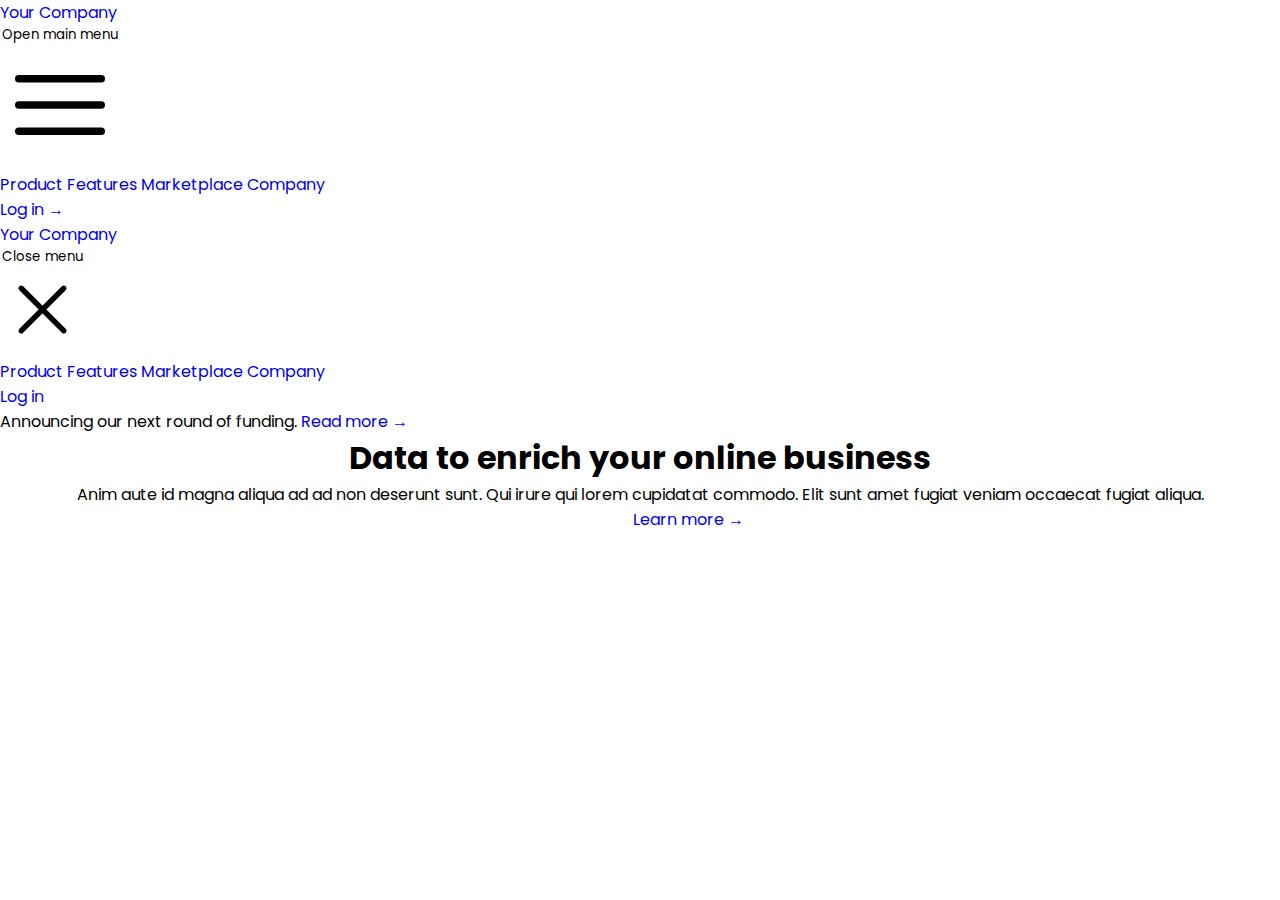
==== index2.html @ c7551fea "new version 122" ====
<!DOCTYPE html>
<html lang="en">
<head>
    <meta charset="UTF-8">
    <meta name="viewport" content="width=device-width, initial-scale=1.0">
    <title>Avirrav- Resume Builder</title>
    <link rel="stylesheet" href="assets/css/main.css">
</head>
<body>
    <div class="bg-white">
        <header class="absolute inset-x-0 top-0 z-50">
          <nav class="flex items-center justify-between p-6 lg:px-8" aria-label="Global">
            <div class="flex lg:flex-1">
              <a href="#" class="-m-1.5 p-1.5">
                <span class="sr-only">Your Company</span>
                <img class="h-8 w-auto" src="https://tailwindui.com/img/logos/mark.svg?color=indigo&shade=600" alt="">
              </a>
            </div>
            <div class="flex lg:hidden">
              <button type="button" class="-m-2.5 inline-flex items-center justify-center rounded-md p-2.5 text-gray-700">
                <span class="sr-only">Open main menu</span>
                <svg class="h-6 w-6" fill="none" viewBox="0 0 24 24" stroke-width="1.5" stroke="currentColor" aria-hidden="true">
                  <path stroke-linecap="round" stroke-linejoin="round" d="M3.75 6.75h16.5M3.75 12h16.5m-16.5 5.25h16.5" />
                </svg>
              </button>
            </div>
            <div class="hidden lg:flex lg:gap-x-12">
              <a href="#" class="text-sm font-semibold leading-6 text-gray-900">Product</a>
              <a href="#" class="text-sm font-semibold leading-6 text-gray-900">Features</a>
              <a href="#" class="text-sm font-semibold leading-6 text-gray-900">Marketplace</a>
              <a href="#" class="text-sm font-semibold leading-6 text-gray-900">Company</a>
            </div>
            <div class="hidden lg:flex lg:flex-1 lg:justify-end">
              <a href="#" class="text-sm font-semibold leading-6 text-gray-900">Log in <span aria-hidden="true">&rarr;</span></a>
            </div>
          </nav>
          <!-- Mobile menu, show/hide based on menu open state. -->
          <div class="lg:hidden" role="dialog" aria-modal="true">
            <!-- Background backdrop, show/hide based on slide-over state. -->
            <div class="fixed inset-0 z-50"></div>
            <div class="fixed inset-y-0 right-0 z-50 w-full overflow-y-auto bg-white px-6 py-6 sm:max-w-sm sm:ring-1 sm:ring-gray-900/10">
              <div class="flex items-center justify-between">
                <a href="#" class="-m-1.5 p-1.5">
                  <span class="sr-only">Your Company</span>
                  <img class="h-8 w-auto" src="https://tailwindui.com/img/logos/mark.svg?color=indigo&shade=600" alt="">
                </a>
                <button type="button" class="-m-2.5 rounded-md p-2.5 text-gray-700">
                  <span class="sr-only">Close menu</span>
                  <svg class="h-6 w-6" fill="none" viewBox="0 0 24 24" stroke-width="1.5" stroke="currentColor" aria-hidden="true">
                    <path stroke-linecap="round" stroke-linejoin="round" d="M6 18L18 6M6 6l12 12" />
                  </svg>
                </button>
              </div>
              <div class="mt-6 flow-root">
                <div class="-my-6 divide-y divide-gray-500/10">
                  <div class="space-y-2 py-6">
                    <a href="#" class="-mx-3 block rounded-lg px-3 py-2 text-base font-semibold leading-7 text-gray-900 hover:bg-gray-50">Product</a>
                    <a href="#" class="-mx-3 block rounded-lg px-3 py-2 text-base font-semibold leading-7 text-gray-900 hover:bg-gray-50">Features</a>
                    <a href="#" class="-mx-3 block rounded-lg px-3 py-2 text-base font-semibold leading-7 text-gray-900 hover:bg-gray-50">Marketplace</a>
                    <a href="#" class="-mx-3 block rounded-lg px-3 py-2 text-base font-semibold leading-7 text-gray-900 hover:bg-gray-50">Company</a>
                  </div>
                  <div class="py-6">
                    <a href="#" class="-mx-3 block rounded-lg px-3 py-2.5 text-base font-semibold leading-7 text-gray-900 hover:bg-gray-50">Log in</a>
                  </div>
                </div>
              </div>
            </div>
          </div>
        </header>
      
        <div class="relative isolate px-6 pt-14 lg:px-8">
          <div class="absolute inset-x-0 -top-40 -z-10 transform-gpu overflow-hidden blur-3xl sm:-top-80" aria-hidden="true">
            <div class="relative left-[calc(50%-11rem)] aspect-[1155/678] w-[36.125rem] -translate-x-1/2 rotate-[30deg] bg-gradient-to-tr from-[#ff80b5] to-[#9089fc] opacity-30 sm:left-[calc(50%-30rem)] sm:w-[72.1875rem]" style="clip-path: polygon(74.1% 44.1%, 100% 61.6%, 97.5% 26.9%, 85.5% 0.1%, 80.7% 2%, 72.5% 32.5%, 60.2% 62.4%, 52.4% 68.1%, 47.5% 58.3%, 45.2% 34.5%, 27.5% 76.7%, 0.1% 64.9%, 17.9% 100%, 27.6% 76.8%, 76.1% 97.7%, 74.1% 44.1%)"></div>
          </div>
          <div class="mx-auto max-w-2xl py-32 sm:py-48 lg:py-56">
            <div class="hidden sm:mb-8 sm:flex sm:justify-center">
              <div class="relative rounded-full px-3 py-1 text-sm leading-6 text-gray-600 ring-1 ring-gray-900/10 hover:ring-gray-900/20">
                Announcing our next round of funding. <a href="#" class="font-semibold text-indigo-600"><span class="absolute inset-0" aria-hidden="true"></span>Read more <span aria-hidden="true">&rarr;</span></a>
              </div>
            </div>
            <div class="text-center">
              <h1 class="text-4xl font-bold tracking-tight text-gray-900 sm:text-6xl">Data to enrich your online business</h1>
              <p class="mt-6 text-lg leading-8 text-gray-600">Anim aute id magna aliqua ad ad non deserunt sunt. Qui irure qui lorem cupidatat commodo. Elit sunt amet fugiat veniam occaecat fugiat aliqua.</p>
              <div class="mt-10 flex items-center justify-center gap-x-6">
                <a href="#" class="rounded-md bg-indigo-600 px-3.5 py-2.5 text-sm font-semibold text-white shadow-sm hover:bg-indigo-500 focus-visible:outline focus-visible:outline-2 focus-visible:outline-offset-2 focus-visible:outline-indigo-600">Get started</a>
                <a href="#" class="text-sm font-semibold leading-6 text-gray-900">Learn more <span aria-hidden="true">→</span></a>
              </div>
            </div>
          </div>
          <div class="absolute inset-x-0 top-[calc(100%-13rem)] -z-10 transform-gpu overflow-hidden blur-3xl sm:top-[calc(100%-30rem)]" aria-hidden="true">
            <div class="relative left-[calc(50%+3rem)] aspect-[1155/678] w-[36.125rem] -translate-x-1/2 bg-gradient-to-tr from-[#ff80b5] to-[#9089fc] opacity-30 sm:left-[calc(50%+36rem)] sm:w-[72.1875rem]" style="clip-path: polygon(74.1% 44.1%, 100% 61.6%, 97.5% 26.9%, 85.5% 0.1%, 80.7% 2%, 72.5% 32.5%, 60.2% 62.4%, 52.4% 68.1%, 47.5% 58.3%, 45.2% 34.5%, 27.5% 76.7%, 0.1% 64.9%, 17.9% 100%, 27.6% 76.8%, 76.1% 97.7%, 74.1% 44.1%)"></div>
          </div>
        </div>
      </div>
      
</body>
</html>
---- assets/css/main.css ----
@import url('https://fonts.googleapis.com/css2?family=Manrope:wght@200;300;400;500;600;700;800&family=Poppins:ital,wght@0,100;0,200;0,300;0,400;0,500;0,600;0,700;0,800;0,900;1,100;1,200;1,300;1,400;1,500;1,600;1,700;1,800;1,900&display=swap');

:root{
    --clr-blue: #1A91F0;
    --clr-blue-mid: #1170CD;
    --clr-blue-dark: #1A1C6A;
    --clr-white: #fff;
    --clr-bright: #EFF2F9;
    --clr-dark: #1e2532;
    --clr-black: #000;
    --clr-grey: #656e83;
    --clr-green: #084C41;
    --font-poppins: 'Poppins', sans-serif;
    --font-manrope: 'Manrope', sans-serif;;
    --transition: all 300ms ease-in-out;
}

*{
    padding: 0;
    margin: 0;
    box-sizing: border-box;
}

html{
    font-size: 10px;
}

body{
    font-size: 1.6rem;
    font-family: var(--font-poppins);
}

button{
    border: none;
    background-color: transparent;
    outline: 0;
    cursor: pointer;
    font-family: inherit;
}

img{
    width: 100%;
    display: block;
}

a{
    text-decoration: none;
}

/* fonts */
.font-poppins{font-family: var(--font-poppins);}
.font-manrope{font-family: var(--font-manrope);}

/* text colors */
.text-blue{color: var(--clr-blue);}
.text-blue-mid{color: var(--clr-blue-mid);}
.text-blue-dark{color: var(--clr-blue-dark);}
.text-bright{color: var(--clr-bright);}
.text-dark{color: var(--clr-dark);}
.text-grey{color: var(--clr-grey);}
.text-white{color: var(--clr-white);}

/* backgrounds */
.bg-blue{background-color: var(--clr-blue);}
.bg-blue-mid{background-color: var(--clr-blue-mid);}
.bg-blue-dark{background-color: var(--clr-blue-dark);}
.bg-bright{background-color: var(--clr-bright);}
.bg-dark{background-color: var(--clr-dark);}
.bg-grey{background-color: var(--clr-grey);}
.bg-white{background-color: var(--clr-white);}
.bg-black{background-color: var(--clr-black);}
.bg-green{background-color: var(--clr-green);}

.text-center{ text-align: center;}
.text-left{text-align: left;}
.text-right{text-align: right;}
.text-uppercase{text-transform: uppercase;}
.text-lowercase{text-transform: lowercase;}
.text-capitalize{text-transform: capitalize;}
.text{
    color: var(--clr-dark);
    opacity: 0.9;
    margin: 2rem 0;
    line-height: 1.6;
}

.fw-2{font-weight: 200;}
.fw-3{font-weight: 300;}
.fw-4{font-weight: 400;}
.fw-5{font-weight: 500;}
.fw-6{font-weight: 600;}
.fw-7{font-weight: 700;}
.fw-8{font-weight: 800;}

.fs-13{font-size: 13px;}
.fs-14{font-size: 14px;}
.fs-15{font-size: 15px;}
.fs-16{font-size: 16px;}
.fs-17{font-size: 17px;}
.fs-18{font-size: 18px;}
.fs-19{font-size: 19px;}
.fs-20{font-size: 20px;}
.fs-21{font-size: 21px;}
.fs-22{font-size: 22px;}
.fs-23{font-size: 23px;}
.fs-24{font-size: 24px;}
.fs-25{font-size: 25px;}

.ls-1{letter-spacing: 1px;}
.ls-2{letter-spacing: 2px;}

.container{
    max-width: 1200px;
    margin: 0 auto;
    padding: 0 1.6rem;
}

/* bars button */
.bars{
    display: flex;
    flex-direction: column;
    justify-content: space-between;
    height: 16.5px;
    width: 25px;
}
.bars .bar{
    width: 100%;
    height: 2px;
    background-color: var(--clr-blue);
    transition: var(--transition);
}

.bars:hover .bar{
    background-color: var(--clr-dark);
}

/* buttons */
.btn{
    font-size: 14.5px;
    font-weight: 600;
    padding: 1.4rem 1.6rem;
    border-radius: 4px;
    display: inline-block;
}

.btn-primary{
    background-color: var(--clr-blue);
    color: var(--clr-white);
    border: 1px solid var(--clr-blue);
    transition: var(--transition);
}

.btn-primary:hover{
    background-color: transparent;
    color: var(--clr-dark);
    border-color: var(--clr-grey);
}

.btn-secondary{
    background-color: transparent;
    color: var(--clr-dark);
    border: 1px solid var(--clr-grey);
    transition: var(--transition);
}

.btn-secondary:hover{
    background-color: var(--clr-blue);
    color: var(--clr-white);
    border-color: var(--clr-blue);
}

.btn-group button:first-child, .btn-group a:first-child{
    margin-right: 1rem!important;
}

/* navbar part */
.navbar{
    height: 80px;
    display: flex;
    align-items: center;
    box-shadow: rgba(0, 0, 0, 0.08) 0px 3px 8px;
}

.navbar .container{
    width: 100%;
}

.navbar-brand{
    display: flex;
    align-items: center;
    justify-content: flex-start;
    font-size: 1.8rem;
}
.navbar-brand-text{
    color: var(--clr-dark);
    font-weight: 600;
}
.navbar-brand-text span{
    color: var(--clr-blue);
}
.navbar-brand-icon{
    width: 25px;
    margin-right: 6px;
    opacity: 0.8;
}
.brand-and-toggler{
    display: flex;
    align-items: center;
    justify-content: space-between;
}
.header{
    min-height: calc(100vh - 80px);
    display: flex;
    flex-direction: column;
    align-items: center;
    justify-content: center;
}
.header-content{
    max-width: 740px;
    margin-right: auto;
    margin-left: auto;
}
.header-content img{
    max-width: 760px;
    border-top-right-radius: 8px;
    border-top-left-radius: 8px;
    margin-top: 3.2rem;
}
.lg-title{
    margin: 1.4rem 0;
    font-size: 37px;
    line-height: 1.4;
    color: var(--clr-dark);
}
.header-content p{
    margin-bottom: 2.6rem;
    line-height: 1.6;
}


/* section one */
.section-one{
    padding: 64px 0;
    min-height: 80vh;
    display: flex;
    align-items: center;
}
.section-one-l img{
    max-width: 545px;
    margin-right: auto;
    margin-left: auto;
}
.section-one-r{
    margin-top: 4rem;
}

.section-one .btn-group{
    margin-top: 2rem;
}
.section-one-r{
    max-width: 545px;
    margin-right: auto;
    margin-left: auto;
}
.section-one-r .btn-group{
    margin-top: 3rem;
}

/* section two */
.section-two{
    padding: 64px 0;
}
.section-two .section-items{
    display: grid;
    gap: 2rem;
}

.section-two .section-item{
    max-width: 350px;
    text-align: center;
    margin-right: auto;
    margin-left: auto;
}
.section-two .section-item-icon{
    margin: 1rem 0;
}
.section-two .section-item-icon img{
    width: 80px;
    margin-right: auto;
    margin-left: auto;
}
.section-two .section-item-title{
    color: var(--clr-blue-dark);
    font-size: 1.8rem;
    font-weight: 600;
}
.section-two .text{
    margin: 0.9rem 0;
}

/* footer */
.footer{
    padding: 3rem 0;
}
.footer-content p{
    color: var(--clr-grey);
}
.footer-content p span{
    color: var(--clr-white);
}

/* media queries */
@media screen and (min-width: 768px){
    .section-two .section-items{
        grid-template-columns: repeat(2, 1fr);
    }
}

@media screen and (min-width: 992px){
    .section-one-content{
        display: grid;
        grid-template-columns: repeat(2, 1fr);
        column-gap: 3rem;
    }
    .section-one-r{
        text-align: left;
    }
    .section-two .section-items{
        grid-template-columns: repeat(3, 1fr);
    }
    .section-two .section-item{
        text-align: left;
    }
    .section-two .section-item-icon img{
        margin-left: 0;
    }
}



/* resume page */
#about-sc{
    padding: 64px 0;
}

.cv-form-row-title{
    background-color: var(--clr-dark);
    padding: 0.8rem 1.6rem;
    margin-bottom: 2rem;
}

.cv-form-row-title h3{
    color: var(--clr-white);
    font-weight: 500;
    text-transform: uppercase;
    letter-spacing: 1.5px;
    font-size: 1.7rem;
}
.cv-form-blk{
    margin: 3rem 0;
}
.cv-form-row{
    padding: 3rem 2rem 0 2rem;
    border: 1px solid rgba(0, 0, 0, 0.08);
    margin-bottom: 1rem;
    position: relative;
}
textarea{
    resize: none;
}
.form-elem{
    margin-bottom: 3rem;
    position: relative;
}
.form-label{
    display: block;
    font-weight: 600;
    font-size: 14px;
    color: var(--clr-dark);
    margin-bottom: 0.5rem;
}
.form-control{
    border-radius: none;
    border: 1px solid rgba(0, 0, 0, 0.1);
    font-size: 14px;
    padding: 0.8rem 1.6rem;
    font-family: inherit;
    width: 100%;
    outline: 0;
    transition: var(--transition);
}

.form-control:focus{
    border-color: rgba(0, 0, 0, 0.3);
}
.form-text{
    color: #ca0b00;
    font-size: 12px;
    position: absolute;
    letter-spacing: 0.5px;
    top: calc(100% + 2px);
    left: 0;
    width: 100%;
}
.cols-3, .cols-2{
    display: grid;
}
.repeater-add-btn{
    width: 25px;
    height: 25px;
    background-color: var(--clr-blue-mid);
    font-size: 1.6rem;
    color: var(--clr-white);
    margin: 1rem 0;
}
.repeater-remove-btn{
    position: absolute;
    top: 10px;
    right: 10px;
    z-index: 999;
    width: 25px;
    height: 25px;
    border-radius: 50%;
    background-color: #ca0b00;
    color: var(--clr-white);
    font-size: 1.6rem;
}

/* preview section */
.preview-cnt{
    border-radius: 5px;
    display: grid;
    grid-template-columns: 32% auto;
    box-shadow: rgba(149, 157, 165, 0.2) 0px 8px 24px;
    overflow: hidden;
}

.preview-cnt-l{
    padding: 3rem 3rem 2rem 3rem;
}
.preview-cnt-r{
    padding: 3rem 3rem 3rem 4rem;
}
.preview-cnt-l .preview-blk:nth-child(1){
    text-align: center;
}
.preview-image{
    width: 120px;
    height: 120px;
    border-radius: 50%;
    overflow: hidden;
    margin-right: auto;
    margin-left: auto;
}
.preview-image img{
    width: 100%;
    height: 100%;
    object-fit: cover;
}
.preview-item-name{
    font-size: 2.4rem;
    font-weight: 600;
    margin: 1.8rem 0;
    position: relative;
}
.preview-item-name::after{
    position: absolute;
    content: "";
    bottom: -10px;
    width: 50px;
    height: 1.5px;
    background-color: rgba(255, 255, 255, 0.5);
    left: 50%;
    transform: translateX(-50%);
}
.preview-blk{
    padding: 1rem 0;
    margin-bottom: 1rem;
}
.preview-blk-title h3{
    text-transform: uppercase;
    letter-spacing: 0.5px;
    border-bottom: 0.5px solid rgba(0, 0, 0, 0.08);
    padding-bottom: 0.5rem;
}
.preview-blk-title{
    margin-bottom: 1rem;
}
.preview-blk-list .preview-item{
    font-size: 1.5rem;
    margin-bottom: 0.2rem;
    opacity: 0.95;
}
.preview-cnt-r .preview-blk-title{
    color: var(--clr-dark);
}
.preview-cnt-r .preview-blk-list .preview-item{
    margin-top: 1.8rem;
}

.achievements-items.preview-blk-list .preview-item span:first-child,
.educations-items.preview-blk-list .preview-item span:first-child,
.experiences-items.preview-blk-list .preview-item span:first-child{
    display: block;
    font-weight: 600;
    margin-bottom: 1rem;
    background-color: rgba(0, 0, 0, 0.03);
}

.educations-items.preview-blk-list .preview-item span:nth-child(2),
.experiences-items.preview-blk-list .preview-item span:nth-child(2){
    font-weight: 600;
    margin-right: 1rem;
}

.educations-items.preview-blk-list .preview-item span:nth-child(3),
.experiences-items.preview-blk-list .preview-item span:nth-child(3){
    font-style: italic;
    margin-right: 1rem;
}

.educations-items.preview-blk-list .preview-item span:nth-child(4),
.educations-items.preview-blk-list .preview-item span:nth-child(5),
.experiences-items.preview-blk-list .preview-item span:nth-child(4),
.experiences-items.preview-blk-list .preview-item span:nth-child(5){
    margin-right: 1rem;
    background-color: var(--clr-green);
    color: var(--clr-white);
    padding: 0 1rem;
    border-radius: 0.6rem;
}

.educations-items.preview-blk-list .preview-item span:nth-child(6),
.experiences-items.preview-blk-list .preview-item span:nth-child(6){
    font-size: 13.5px;
    display: block;
    opacity: 0.8;
    margin-top: 1rem;
}
.projects-items.preview-blk-list .preview-item span{
    display: block;
}

@media screen and (min-width: 768px){
    .cols-3{
        grid-template-columns: repeat(3, 1fr);
        column-gap: 2rem;
    }
    .cols-2{
        grid-template-columns: repeat(2, 1fr);
        column-gap: 2rem;
    }
}

@media screen and (min-width: 992px){
    .cv-form-row{
        padding: 3rem 3rem 0rem 3rem;
    }
    .cols-3{
        grid-template-columns: repeat(3, 1fr);
    }
}

.print-btn-sc{
    margin: 2rem 0 6rem 0;
}

/* print section */
@media print{
    body *{
        visibility: hidden;
    }

    .non_print_area{
        display: none;
    }

    .print_area, .print_area *{
        visibility: visible;
    }

    .print_area{
        width: 100%;
        position: absolute;
        left: 0;
        top: 0;
        overflow: hidden;
    }
}
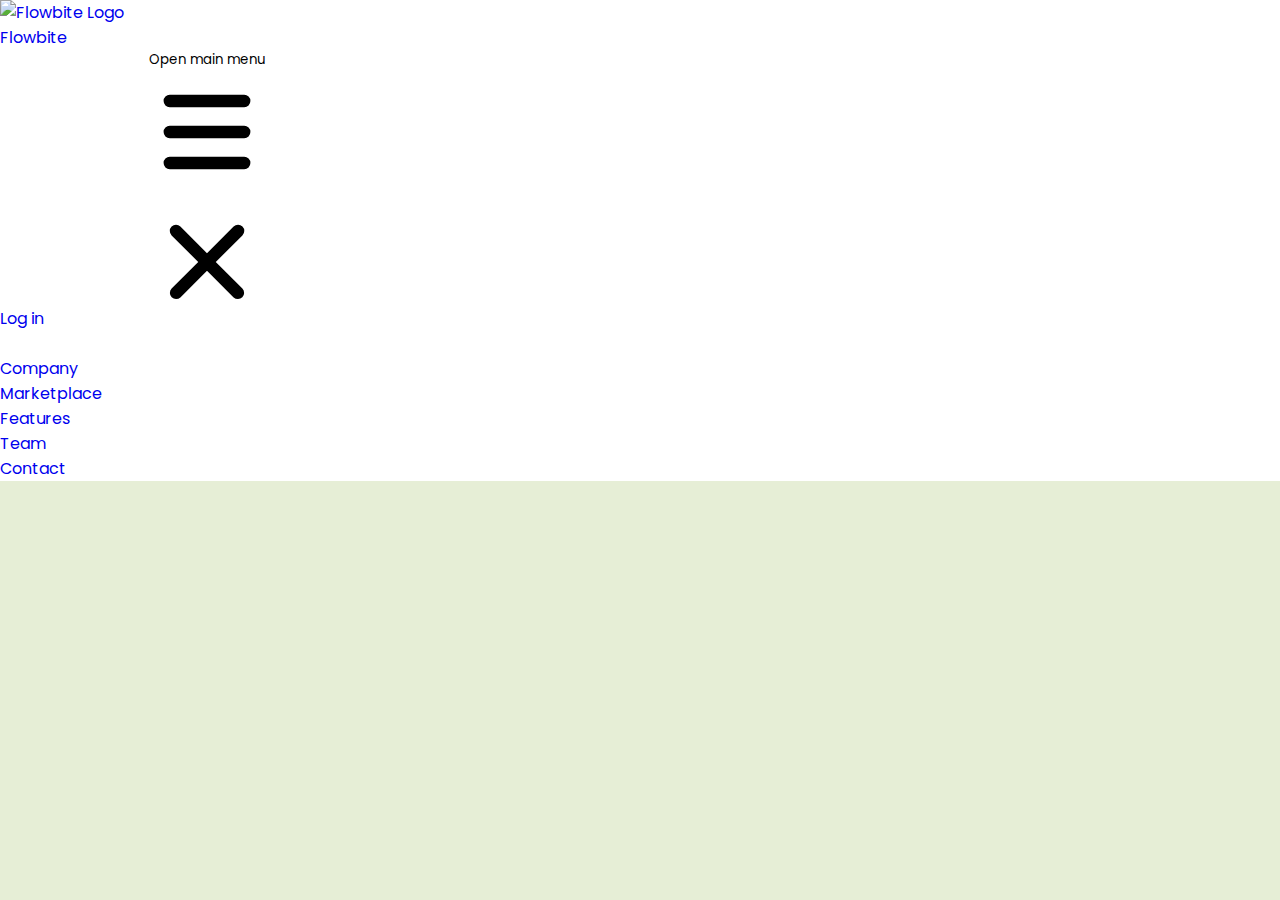
==== commit 456f4eba: "jchjsdhf" ====
--- a/index2.html
+++ b/index2.html
@@ -4,94 +4,51 @@
     <meta charset="UTF-8">
     <meta name="viewport" content="width=device-width, initial-scale=1.0">
     <title>Avirrav- Resume Builder</title>
+    <link href="https://cdn.jsdelivr.net/npm/flowbite@2.4.1/dist/flowbite.min.css"  rel="stylesheet" />
     <link rel="stylesheet" href="assets/css/main.css">
 </head>
 <body>
-    <div class="bg-white">
-        <header class="absolute inset-x-0 top-0 z-50">
-          <nav class="flex items-center justify-between p-6 lg:px-8" aria-label="Global">
-            <div class="flex lg:flex-1">
-              <a href="#" class="-m-1.5 p-1.5">
-                <span class="sr-only">Your Company</span>
-                <img class="h-8 w-auto" src="https://tailwindui.com/img/logos/mark.svg?color=indigo&shade=600" alt="">
-              </a>
+    <header>
+        <nav class="bg-white border-gray-200 px-4 lg:px-6 py-2.5 dark:bg-gray-800">
+            <div class="flex flex-wrap justify-between items-center mx-auto max-w-screen-xl">
+                <a href="https://flowbite.com" class="flex items-center">
+                    <img src="https://flowbite.com/docs/images/logo.svg" class="mr-3 h-6 sm:h-9" alt="Flowbite Logo" />
+                    <span class="self-center text-xl font-semibold whitespace-nowrap dark:text-white">Flowbite</span>
+                </a>
+                <div class="flex items-center lg:order-2">
+                    <a href="#" class="text-gray-800 dark:text-white hover:bg-gray-50 focus:ring-4 focus:ring-gray-300 font-medium rounded-lg text-sm px-4 lg:px-5 py-2 lg:py-2.5 mr-2 dark:hover:bg-gray-700 focus:outline-none dark:focus:ring-gray-800">Log in</a>
+                    <a href="#" class="text-white bg-primary-700 hover:bg-primary-800 focus:ring-4 focus:ring-primary-300 font-medium rounded-lg text-sm px-4 lg:px-5 py-2 lg:py-2.5 mr-2 dark:bg-primary-600 dark:hover:bg-primary-700 focus:outline-none dark:focus:ring-primary-800">Get started</a>
+                    <button data-collapse-toggle="mobile-menu-2" type="button" class="inline-flex items-center p-2 ml-1 text-sm text-gray-500 rounded-lg lg:hidden hover:bg-gray-100 focus:outline-none focus:ring-2 focus:ring-gray-200 dark:text-gray-400 dark:hover:bg-gray-700 dark:focus:ring-gray-600" aria-controls="mobile-menu-2" aria-expanded="false">
+                        <span class="sr-only">Open main menu</span>
+                        <svg class="w-6 h-6" fill="currentColor" viewBox="0 0 20 20" xmlns="http://www.w3.org/2000/svg"><path fill-rule="evenodd" d="M3 5a1 1 0 011-1h12a1 1 0 110 2H4a1 1 0 01-1-1zM3 10a1 1 0 011-1h12a1 1 0 110 2H4a1 1 0 01-1-1zM3 15a1 1 0 011-1h12a1 1 0 110 2H4a1 1 0 01-1-1z" clip-rule="evenodd"></path></svg>
+                        <svg class="hidden w-6 h-6" fill="currentColor" viewBox="0 0 20 20" xmlns="http://www.w3.org/2000/svg"><path fill-rule="evenodd" d="M4.293 4.293a1 1 0 011.414 0L10 8.586l4.293-4.293a1 1 0 111.414 1.414L11.414 10l4.293 4.293a1 1 0 01-1.414 1.414L10 11.414l-4.293 4.293a1 1 0 01-1.414-1.414L8.586 10 4.293 5.707a1 1 0 010-1.414z" clip-rule="evenodd"></path></svg>
+                    </button>
+                </div>
+                <div class="hidden justify-between items-center w-full lg:flex lg:w-auto lg:order-1" id="mobile-menu-2">
+                    <ul class="flex flex-col mt-4 font-medium lg:flex-row lg:space-x-8 lg:mt-0">
+                        <li>
+                            <a href="#" class="block py-2 pr-4 pl-3 text-white rounded bg-primary-700 lg:bg-transparent lg:text-primary-700 lg:p-0 dark:text-white" aria-current="page">Home</a>
+                        </li>
+                        <li>
+                            <a href="#" class="block py-2 pr-4 pl-3 text-gray-700 border-b border-gray-100 hover:bg-gray-50 lg:hover:bg-transparent lg:border-0 lg:hover:text-primary-700 lg:p-0 dark:text-gray-400 lg:dark:hover:text-white dark:hover:bg-gray-700 dark:hover:text-white lg:dark:hover:bg-transparent dark:border-gray-700">Company</a>
+                        </li>
+                        <li>
+                            <a href="#" class="block py-2 pr-4 pl-3 text-gray-700 border-b border-gray-100 hover:bg-gray-50 lg:hover:bg-transparent lg:border-0 lg:hover:text-primary-700 lg:p-0 dark:text-gray-400 lg:dark:hover:text-white dark:hover:bg-gray-700 dark:hover:text-white lg:dark:hover:bg-transparent dark:border-gray-700">Marketplace</a>
+                        </li>
+                        <li>
+                            <a href="#" class="block py-2 pr-4 pl-3 text-gray-700 border-b border-gray-100 hover:bg-gray-50 lg:hover:bg-transparent lg:border-0 lg:hover:text-primary-700 lg:p-0 dark:text-gray-400 lg:dark:hover:text-white dark:hover:bg-gray-700 dark:hover:text-white lg:dark:hover:bg-transparent dark:border-gray-700">Features</a>
+                        </li>
+                        <li>
+                            <a href="#" class="block py-2 pr-4 pl-3 text-gray-700 border-b border-gray-100 hover:bg-gray-50 lg:hover:bg-transparent lg:border-0 lg:hover:text-primary-700 lg:p-0 dark:text-gray-400 lg:dark:hover:text-white dark:hover:bg-gray-700 dark:hover:text-white lg:dark:hover:bg-transparent dark:border-gray-700">Team</a>
+                        </li>
+                        <li>
+                            <a href="#" class="block py-2 pr-4 pl-3 text-gray-700 border-b border-gray-100 hover:bg-gray-50 lg:hover:bg-transparent lg:border-0 lg:hover:text-primary-700 lg:p-0 dark:text-gray-400 lg:dark:hover:text-white dark:hover:bg-gray-700 dark:hover:text-white lg:dark:hover:bg-transparent dark:border-gray-700">Contact</a>
+                        </li>
+                    </ul>
+                </div>
             </div>
-            <div class="flex lg:hidden">
-              <button type="button" class="-m-2.5 inline-flex items-center justify-center rounded-md p-2.5 text-gray-700">
-                <span class="sr-only">Open main menu</span>
-                <svg class="h-6 w-6" fill="none" viewBox="0 0 24 24" stroke-width="1.5" stroke="currentColor" aria-hidden="true">
-                  <path stroke-linecap="round" stroke-linejoin="round" d="M3.75 6.75h16.5M3.75 12h16.5m-16.5 5.25h16.5" />
-                </svg>
-              </button>
-            </div>
-            <div class="hidden lg:flex lg:gap-x-12">
-              <a href="#" class="text-sm font-semibold leading-6 text-gray-900">Product</a>
-              <a href="#" class="text-sm font-semibold leading-6 text-gray-900">Features</a>
-              <a href="#" class="text-sm font-semibold leading-6 text-gray-900">Marketplace</a>
-              <a href="#" class="text-sm font-semibold leading-6 text-gray-900">Company</a>
-            </div>
-            <div class="hidden lg:flex lg:flex-1 lg:justify-end">
-              <a href="#" class="text-sm font-semibold leading-6 text-gray-900">Log in <span aria-hidden="true">&rarr;</span></a>
-            </div>
-          </nav>
-          <!-- Mobile menu, show/hide based on menu open state. -->
-          <div class="lg:hidden" role="dialog" aria-modal="true">
-            <!-- Background backdrop, show/hide based on slide-over state. -->
-            <div class="fixed inset-0 z-50"></div>
-            <div class="fixed inset-y-0 right-0 z-50 w-full overflow-y-auto bg-white px-6 py-6 sm:max-w-sm sm:ring-1 sm:ring-gray-900/10">
-              <div class="flex items-center justify-between">
-                <a href="#" class="-m-1.5 p-1.5">
-                  <span class="sr-only">Your Company</span>
-                  <img class="h-8 w-auto" src="https://tailwindui.com/img/logos/mark.svg?color=indigo&shade=600" alt="">
-                </a>
-                <button type="button" class="-m-2.5 rounded-md p-2.5 text-gray-700">
-                  <span class="sr-only">Close menu</span>
-                  <svg class="h-6 w-6" fill="none" viewBox="0 0 24 24" stroke-width="1.5" stroke="currentColor" aria-hidden="true">
-                    <path stroke-linecap="round" stroke-linejoin="round" d="M6 18L18 6M6 6l12 12" />
-                  </svg>
-                </button>
-              </div>
-              <div class="mt-6 flow-root">
-                <div class="-my-6 divide-y divide-gray-500/10">
-                  <div class="space-y-2 py-6">
-                    <a href="#" class="-mx-3 block rounded-lg px-3 py-2 text-base font-semibold leading-7 text-gray-900 hover:bg-gray-50">Product</a>
-                    <a href="#" class="-mx-3 block rounded-lg px-3 py-2 text-base font-semibold leading-7 text-gray-900 hover:bg-gray-50">Features</a>
-                    <a href="#" class="-mx-3 block rounded-lg px-3 py-2 text-base font-semibold leading-7 text-gray-900 hover:bg-gray-50">Marketplace</a>
-                    <a href="#" class="-mx-3 block rounded-lg px-3 py-2 text-base font-semibold leading-7 text-gray-900 hover:bg-gray-50">Company</a>
-                  </div>
-                  <div class="py-6">
-                    <a href="#" class="-mx-3 block rounded-lg px-3 py-2.5 text-base font-semibold leading-7 text-gray-900 hover:bg-gray-50">Log in</a>
-                  </div>
-                </div>
-              </div>
-            </div>
-          </div>
-        </header>
-      
-        <div class="relative isolate px-6 pt-14 lg:px-8">
-          <div class="absolute inset-x-0 -top-40 -z-10 transform-gpu overflow-hidden blur-3xl sm:-top-80" aria-hidden="true">
-            <div class="relative left-[calc(50%-11rem)] aspect-[1155/678] w-[36.125rem] -translate-x-1/2 rotate-[30deg] bg-gradient-to-tr from-[#ff80b5] to-[#9089fc] opacity-30 sm:left-[calc(50%-30rem)] sm:w-[72.1875rem]" style="clip-path: polygon(74.1% 44.1%, 100% 61.6%, 97.5% 26.9%, 85.5% 0.1%, 80.7% 2%, 72.5% 32.5%, 60.2% 62.4%, 52.4% 68.1%, 47.5% 58.3%, 45.2% 34.5%, 27.5% 76.7%, 0.1% 64.9%, 17.9% 100%, 27.6% 76.8%, 76.1% 97.7%, 74.1% 44.1%)"></div>
-          </div>
-          <div class="mx-auto max-w-2xl py-32 sm:py-48 lg:py-56">
-            <div class="hidden sm:mb-8 sm:flex sm:justify-center">
-              <div class="relative rounded-full px-3 py-1 text-sm leading-6 text-gray-600 ring-1 ring-gray-900/10 hover:ring-gray-900/20">
-                Announcing our next round of funding. <a href="#" class="font-semibold text-indigo-600"><span class="absolute inset-0" aria-hidden="true"></span>Read more <span aria-hidden="true">&rarr;</span></a>
-              </div>
-            </div>
-            <div class="text-center">
-              <h1 class="text-4xl font-bold tracking-tight text-gray-900 sm:text-6xl">Data to enrich your online business</h1>
-              <p class="mt-6 text-lg leading-8 text-gray-600">Anim aute id magna aliqua ad ad non deserunt sunt. Qui irure qui lorem cupidatat commodo. Elit sunt amet fugiat veniam occaecat fugiat aliqua.</p>
-              <div class="mt-10 flex items-center justify-center gap-x-6">
-                <a href="#" class="rounded-md bg-indigo-600 px-3.5 py-2.5 text-sm font-semibold text-white shadow-sm hover:bg-indigo-500 focus-visible:outline focus-visible:outline-2 focus-visible:outline-offset-2 focus-visible:outline-indigo-600">Get started</a>
-                <a href="#" class="text-sm font-semibold leading-6 text-gray-900">Learn more <span aria-hidden="true">→</span></a>
-              </div>
-            </div>
-          </div>
-          <div class="absolute inset-x-0 top-[calc(100%-13rem)] -z-10 transform-gpu overflow-hidden blur-3xl sm:top-[calc(100%-30rem)]" aria-hidden="true">
-            <div class="relative left-[calc(50%+3rem)] aspect-[1155/678] w-[36.125rem] -translate-x-1/2 bg-gradient-to-tr from-[#ff80b5] to-[#9089fc] opacity-30 sm:left-[calc(50%+36rem)] sm:w-[72.1875rem]" style="clip-path: polygon(74.1% 44.1%, 100% 61.6%, 97.5% 26.9%, 85.5% 0.1%, 80.7% 2%, 72.5% 32.5%, 60.2% 62.4%, 52.4% 68.1%, 47.5% 58.3%, 45.2% 34.5%, 27.5% 76.7%, 0.1% 64.9%, 17.9% 100%, 27.6% 76.8%, 76.1% 97.7%, 74.1% 44.1%)"></div>
-          </div>
-        </div>
-      </div>
-      
+        </nav>
+    </header>
+  
 </body>
 </html>--- a/assets/css/main.css
+++ b/assets/css/main.css
@@ -28,6 +28,7 @@
 body{
     font-size: 1.6rem;
     font-family: var(--font-poppins);
+    background-color: #E6EED6;
 }
 
 button{
@@ -54,7 +55,7 @@
 /* text colors */
 .text-blue{color: var(--clr-blue);}
 .text-blue-mid{color: var(--clr-blue-mid);}
-.text-blue-dark{color: var(--clr-blue-dark);}
+.text-black-dark{color: #0D1321;}
 .text-bright{color: var(--clr-bright);}
 .text-dark{color: var(--clr-dark);}
 .text-grey{color: var(--clr-grey);}
@@ -67,7 +68,7 @@
 .bg-bright{background-color: var(--clr-bright);}
 .bg-dark{background-color: var(--clr-dark);}
 .bg-grey{background-color: var(--clr-grey);}
-.bg-white{background-color: var(--clr-white);}
+.bg-white{background-color: var(--clr-white);} /* This provide white color */
 .bg-black{background-color: var(--clr-black);}
 .bg-green{background-color: var(--clr-green);}
 
@@ -115,24 +116,7 @@
     padding: 0 1.6rem;
 }
 
-/* bars button */
-.bars{
-    display: flex;
-    flex-direction: column;
-    justify-content: space-between;
-    height: 16.5px;
-    width: 25px;
-}
-.bars .bar{
-    width: 100%;
-    height: 2px;
-    background-color: var(--clr-blue);
-    transition: var(--transition);
-}
-
-.bars:hover .bar{
-    background-color: var(--clr-dark);
-}
+
 
 /* buttons */
 .btn{
@@ -144,9 +128,9 @@
 }
 
 .btn-primary{
-    background-color: var(--clr-blue);
+    background-color: #EE6123;
     color: var(--clr-white);
-    border: 1px solid var(--clr-blue);
+    border: 1px solid #EE6123;
     transition: var(--transition);
 }
 
@@ -178,7 +162,6 @@
     height: 80px;
     display: flex;
     align-items: center;
-    box-shadow: rgba(0, 0, 0, 0.08) 0px 3px 8px;
 }
 
 .navbar .container{
@@ -192,17 +175,13 @@
     font-size: 1.8rem;
 }
 .navbar-brand-text{
-    color: var(--clr-dark);
+    color:#0D1321;
     font-weight: 600;
 }
 .navbar-brand-text span{
-    color: var(--clr-blue);
-}
-.navbar-brand-icon{
-    width: 25px;
-    margin-right: 6px;
-    opacity: 0.8;
-}
+    color: #EE6123;
+}
+
 .brand-and-toggler{
     display: flex;
     align-items: center;
@@ -219,6 +198,7 @@
     max-width: 740px;
     margin-right: auto;
     margin-left: auto;
+    margin-top: 50px;
 }
 .header-content img{
     max-width: 760px;
@@ -230,83 +210,22 @@
     margin: 1.4rem 0;
     font-size: 37px;
     line-height: 1.4;
-    color: var(--clr-dark);
+    color: #0D1321;
 }
 .header-content p{
     margin-bottom: 2.6rem;
     line-height: 1.6;
 }
 
-
-/* section one */
-.section-one{
-    padding: 64px 0;
-    min-height: 80vh;
-    display: flex;
-    align-items: center;
-}
-.section-one-l img{
-    max-width: 545px;
-    margin-right: auto;
-    margin-left: auto;
-}
-.section-one-r{
-    margin-top: 4rem;
-}
-
-.section-one .btn-group{
-    margin-top: 2rem;
-}
-.section-one-r{
-    max-width: 545px;
-    margin-right: auto;
-    margin-left: auto;
-}
-.section-one-r .btn-group{
-    margin-top: 3rem;
-}
-
-/* section two */
-.section-two{
-    padding: 64px 0;
-}
-.section-two .section-items{
-    display: grid;
-    gap: 2rem;
-}
-
-.section-two .section-item{
-    max-width: 350px;
-    text-align: center;
-    margin-right: auto;
-    margin-left: auto;
-}
-.section-two .section-item-icon{
-    margin: 1rem 0;
-}
-.section-two .section-item-icon img{
-    width: 80px;
-    margin-right: auto;
-    margin-left: auto;
-}
-.section-two .section-item-title{
-    color: var(--clr-blue-dark);
-    font-size: 1.8rem;
-    font-weight: 600;
-}
-.section-two .text{
-    margin: 0.9rem 0;
-}
-
 /* footer */
 .footer{
     padding: 3rem 0;
 }
 .footer-content p{
-    color: var(--clr-grey);
+    color: #0D1321;
 }
 .footer-content p span{
-    color: var(--clr-white);
+    color: #EE6123;
 }
 
 /* media queries */
